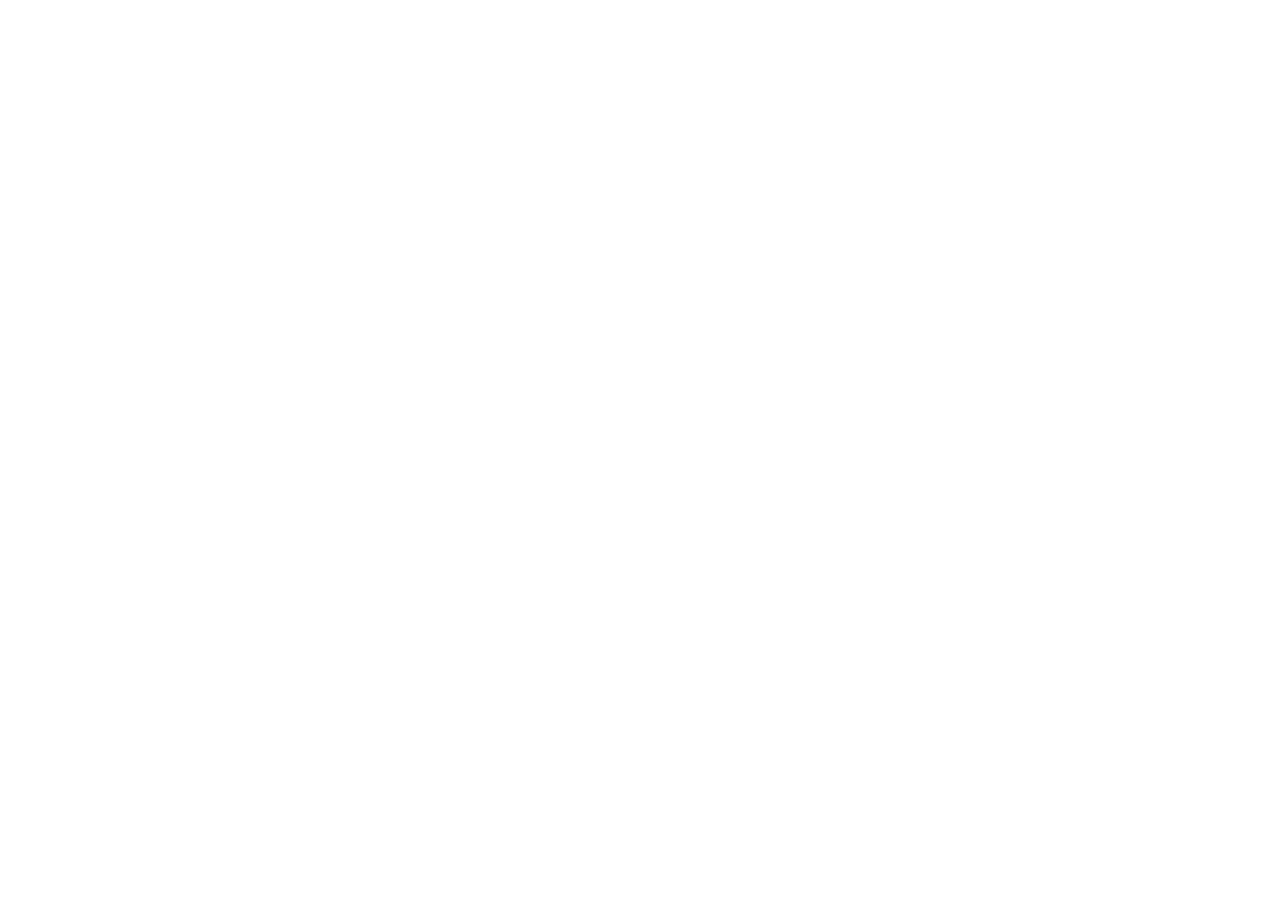
==== home.html @ 80aca115 "Initial commit" ====
<!DOCTYPE html>
<html>
    <head>
        <title>Home</title>
        <meta charset="UTF-8">
        <meta name="description" content="Motivational Blog Home Page">
    </head>
    <body>
        <div></div>
    </body>
</html>
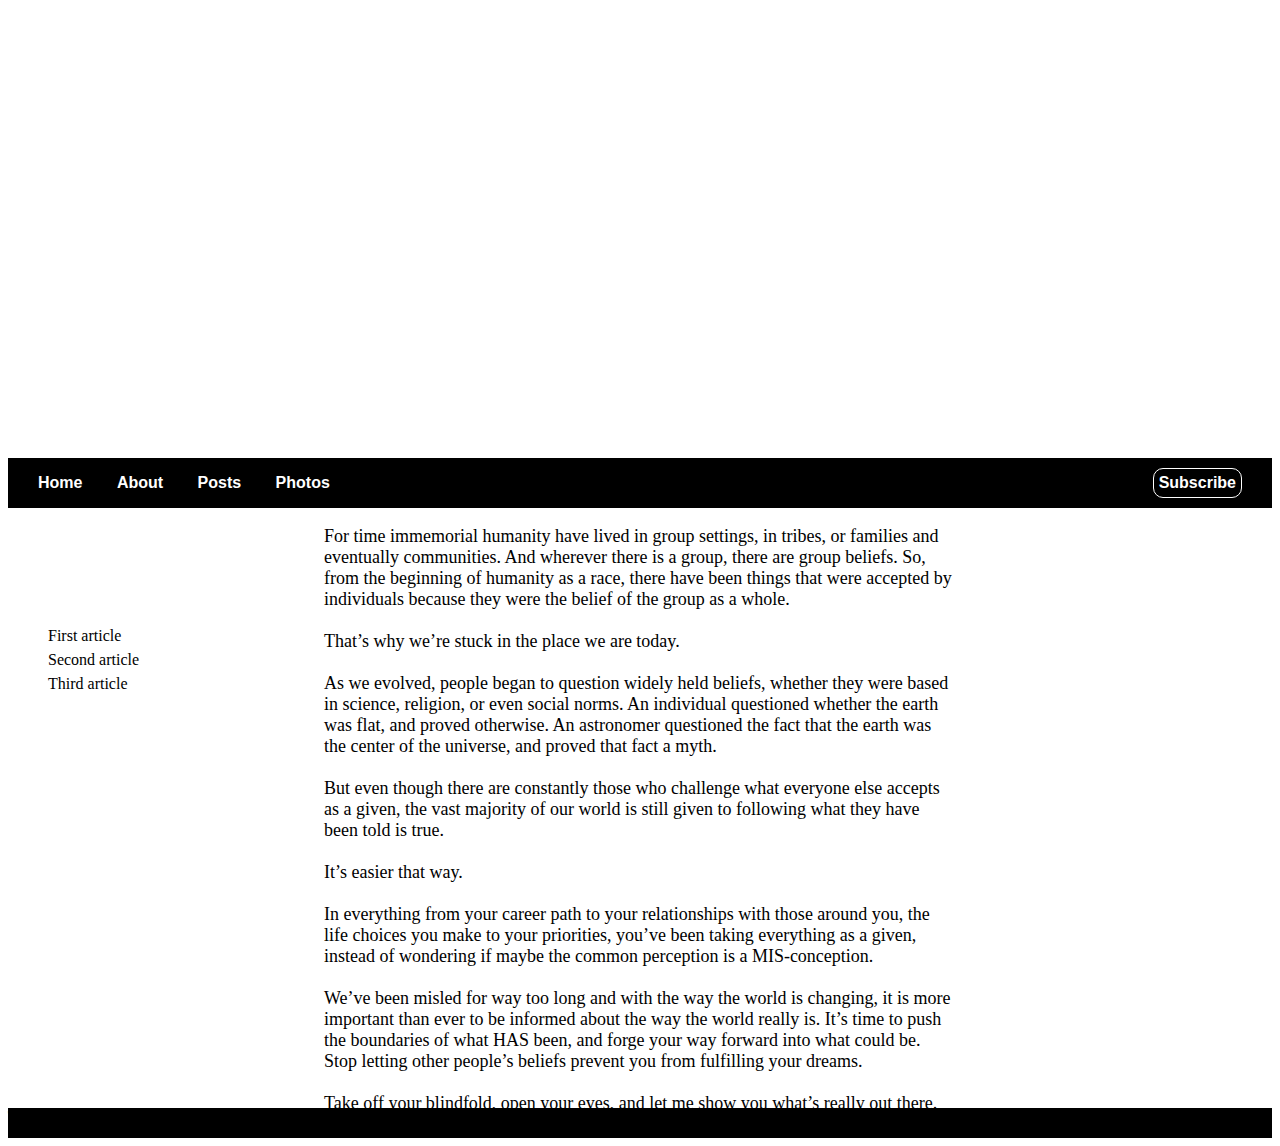
==== commit 230fd7eb: "Finished basic home page" ====
--- a/home.html
+++ b/home.html
@@ -4,8 +4,54 @@
         <title>Home</title>
         <meta charset="UTF-8">
         <meta name="description" content="Motivational Blog Home Page">
+        <link href="css/home.css" rel="stylesheet">
     </head>
+    
     <body>
-        <div></div>
+        <div class="homePage">
+            <div class="navBar">
+                <div class="subnav">
+                    <a href="home.html">Home</a>
+                    <a href="About.html">About</a>
+                    <a href="Posts.html">Posts</a>
+                    <a href="Photos.html">Photos</a>
+                </div>
+                <a class="subscribe" href="subscribe.html">Subscribe</a>
+            </div>
+            <div class="header">
+            </div>
+            <div class="sideBar">
+                <ul>
+                    <li>First article</li>
+                    <li>Second article</li>
+                    <li>Third article</li>
+                </ul>
+            </div>
+            <div class="Welcome">
+                <p>For time immemorial humanity have lived in group settings, in tribes, or families and eventually communities. And wherever there is a group, there are group beliefs. So, from the beginning of humanity as a race, there have been things that were accepted by individuals because they were the belief of the group as a whole.
+                    <br><br>
+                    That’s why we’re stuck in the place we are today.
+                    <br><br>
+                    As we evolved, people began to question widely held beliefs, whether they were based in science, religion, or even social norms. An individual questioned whether the earth was flat, and proved otherwise. An astronomer questioned the fact that the earth was the center of the universe, and proved that fact a myth.
+                    <br><br>
+                    But even though there are constantly those who challenge what everyone else accepts as a given, the vast majority of our world is still given to following what they have been told is true.
+                    <br><br>
+                    It’s easier that way.
+                    <br><br>
+                    In everything from your career path to your relationships with those around you, the life choices you make to your priorities, you’ve been taking everything as a given, instead of wondering if maybe the common perception is a MIS-conception.
+                    <br><br>
+                    We’ve been misled for way too long and with the way the world is changing, it is more important than ever to be informed about the way the world really is. It’s time to push the boundaries of what HAS been, and forge your way forward into what could be. Stop letting other people’s beliefs prevent you from fulfilling your dreams.
+                    <br><br>
+                    Take off your blindfold, open your eyes, and let me show you what’s really out there.
+                </p>
+            </div>
+            <div class="footer">
+                <a href="https://twitter.com/share?ref_src=twsrc%5Etfw" class="twitter-share-button" data-show-count="false">Tweet</a>
+                <script async src="https://platform.twitter.com/widgets.js" charset="utf-8"></script>
+                <script src="https://platform.linkedin.com/in.js" type="text/javascript">lang: en_US</script>
+                <script type="IN/Share" data-url="C:\Users\jerem\Documents\udacity\frontEnd\blogProject\template.html"></script>
+            </div>
+        </div>
+
     </body>
 </html>--- a/css/home.css
+++ b/css/home.css
@@ -0,0 +1,34 @@
+@import "template.css";
+
+.homePage{
+    display: grid;
+    grid-template-rows: 450px 50px 600px 30px;
+    grid-template-columns: repeat(4,1fr);
+    grid-template-areas: 
+    "head head head head"
+    "nav nav nav nav"
+    "sidebar content content ."
+    "footer footer footer footer";
+}
+
+.header{
+    grid-area: head;
+    background: url("../images/blindfolded.jpg") no-repeat center;
+    background-size: cover;
+    
+}
+
+.Welcome{
+    grid-area: content;
+    font-size: large;
+}
+
+.sideBar{
+    padding-top: 100px;
+    grid-area: sidebar;
+}
+
+.sideBar li{
+    list-style: none;
+    line-height: 1.5;
+}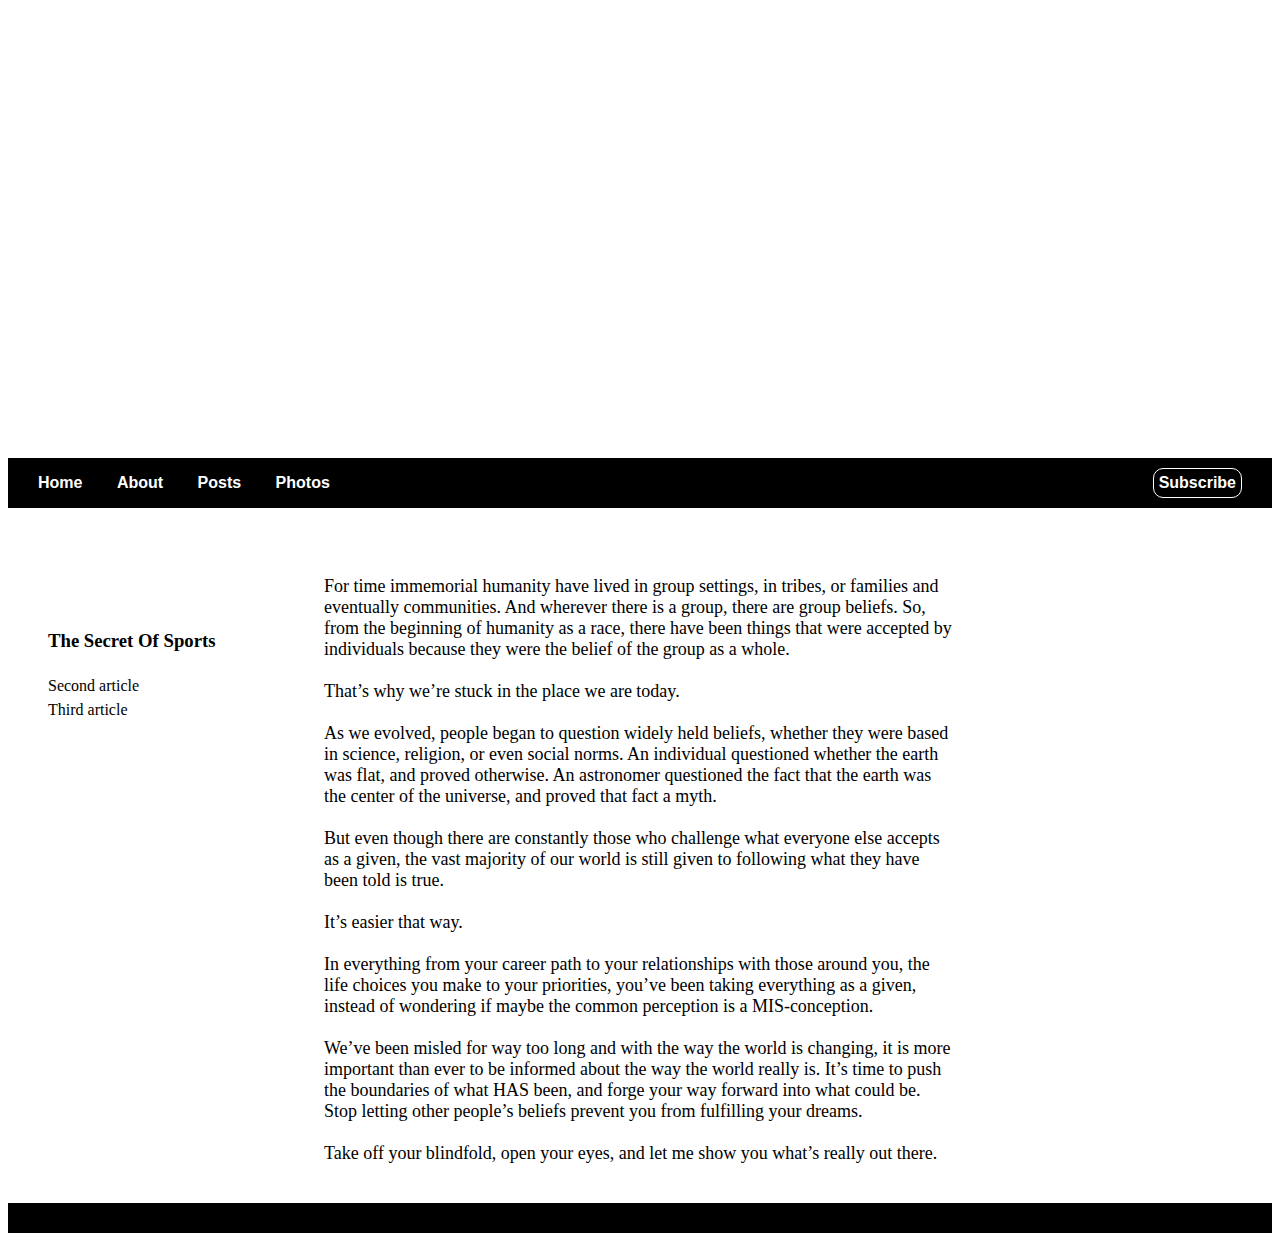
==== commit ac94bc56: "Added realism and sports posts" ====
--- a/home.html
+++ b/home.html
@@ -8,7 +8,7 @@
     </head>
     
     <body>
-        <div class="homePage">
+        <div class="pageContainer">
             <div class="navBar">
                 <div class="subnav">
                     <a href="home.html">Home</a>
@@ -22,12 +22,12 @@
             </div>
             <div class="sideBar">
                 <ul>
-                    <li>First article</li>
+                    <li><a href="theSecretOfSports.html"><h3>The Secret Of Sports</h3></a></li>
                     <li>Second article</li>
                     <li>Third article</li>
                 </ul>
             </div>
-            <div class="Welcome">
+            <div class="content">
                 <p>For time immemorial humanity have lived in group settings, in tribes, or families and eventually communities. And wherever there is a group, there are group beliefs. So, from the beginning of humanity as a race, there have been things that were accepted by individuals because they were the belief of the group as a whole.
                     <br><br>
                     That’s why we’re stuck in the place we are today.
@@ -43,6 +43,7 @@
                     We’ve been misled for way too long and with the way the world is changing, it is more important than ever to be informed about the way the world really is. It’s time to push the boundaries of what HAS been, and forge your way forward into what could be. Stop letting other people’s beliefs prevent you from fulfilling your dreams.
                     <br><br>
                     Take off your blindfold, open your eyes, and let me show you what’s really out there.
+                    <br><br>
                 </p>
             </div>
             <div class="footer">
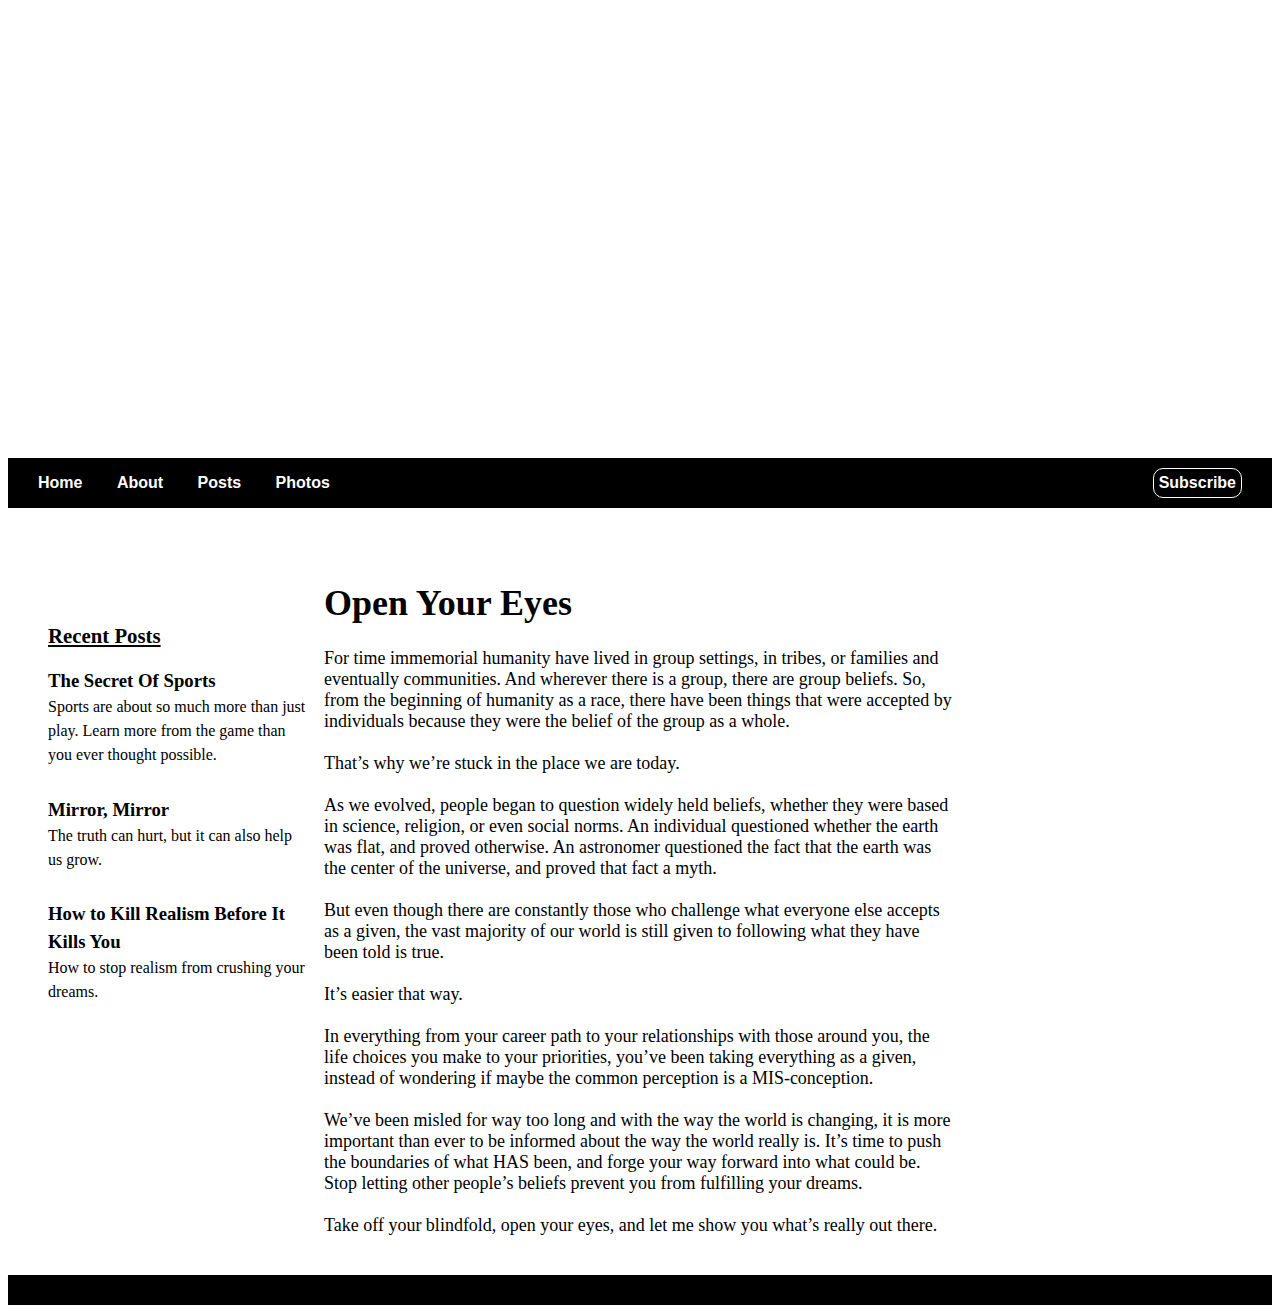
==== commit e4b61908: "Finished adding posts" ====
--- a/home.html
+++ b/home.html
@@ -21,13 +21,29 @@
             <div class="header">
             </div>
             <div class="sideBar">
-                <ul>
-                    <li><a href="theSecretOfSports.html"><h3>The Secret Of Sports</h3></a></li>
-                    <li>Second article</li>
-                    <li>Third article</li>
+                <ul aria-label="Recent Posts">
+                    <li>
+                        <a href="theSecretOfSports.html">
+                            <h3>The Secret Of Sports</h3>
+                            <span>Sports are about so much more than just play. Learn more from the game than you ever thought possible.</span>
+                        </a>
+                    </li>
+                    <li>
+                        <a href="mirrorMirror.html">
+                            <h3>Mirror, Mirror</h3>
+                            <span>The truth can hurt, but it can also help us grow.</span>
+                        </a>
+                    </li>
+                    <li>
+                        <a href="howToKillRealism.html">
+                            <h3>How to Kill Realism Before It Kills You</h3>
+                            <span>How to stop realism from crushing your dreams.</span>
+                        </a>
+                    </li>
                 </ul>
             </div>
             <div class="content">
+                <h1>Open Your Eyes</h1>
                 <p>For time immemorial humanity have lived in group settings, in tribes, or families and eventually communities. And wherever there is a group, there are group beliefs. So, from the beginning of humanity as a race, there have been things that were accepted by individuals because they were the belief of the group as a whole.
                     <br><br>
                     That’s why we’re stuck in the place we are today.
@@ -46,7 +62,7 @@
                     <br><br>
                 </p>
             </div>
-            <div class="footer">
+            <div class="footer">  <!--Optional: add correct share links here once the site is up.-->
                 <a href="https://twitter.com/share?ref_src=twsrc%5Etfw" class="twitter-share-button" data-show-count="false">Tweet</a>
                 <script async src="https://platform.twitter.com/widgets.js" charset="utf-8"></script>
                 <script src="https://platform.linkedin.com/in.js" type="text/javascript">lang: en_US</script>
